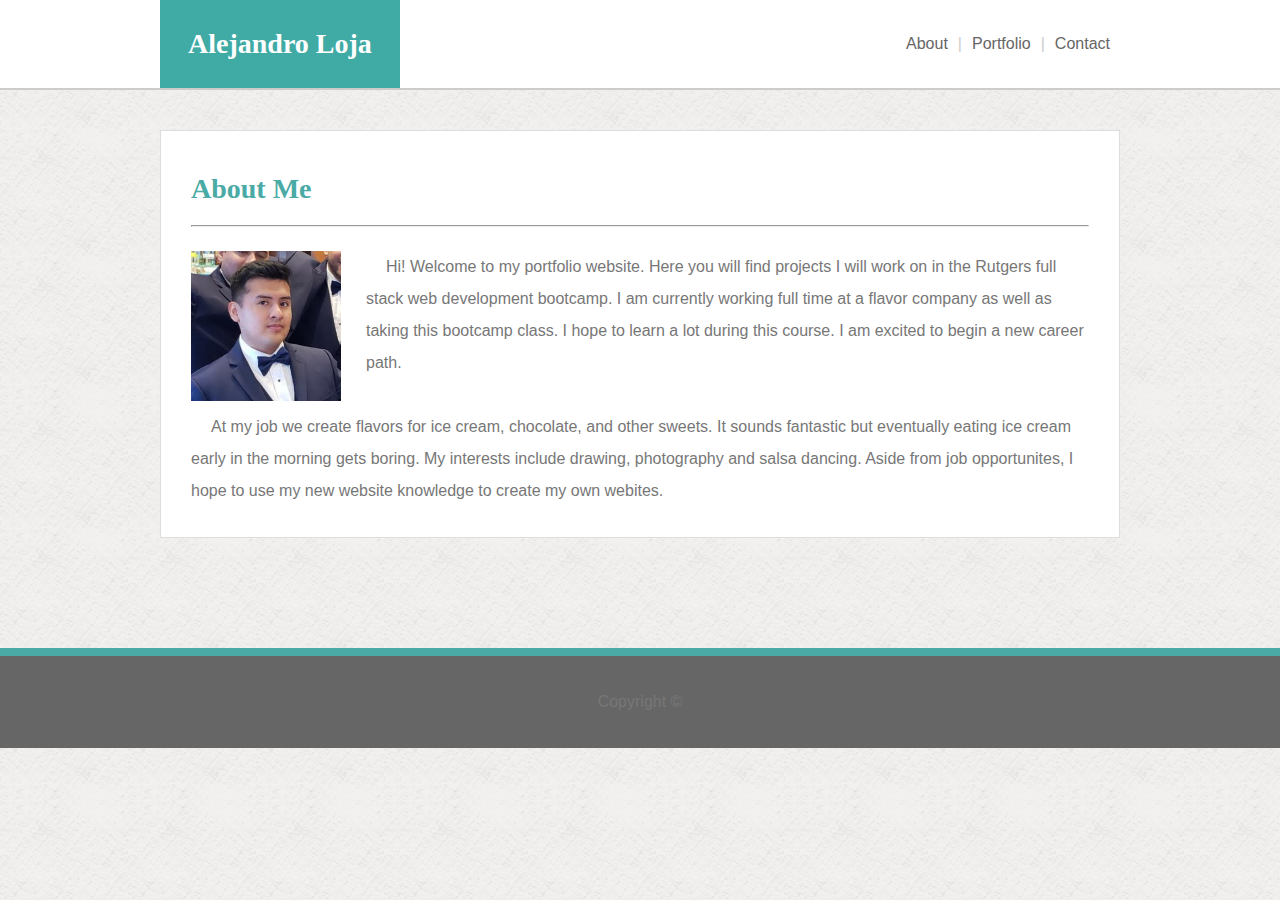
==== index.html @ a1da3063 "double checking" ====
<!DOCTYPE html>
<html lang="en-us">

<head>
    <!--REFRESH EVERY 20Sec <meta http-equiv="refresh" content="20" /> -->

    <link rel="stylesheet" type="text/css" href="assets/css/reset.css">
    <link rel="stylesheet" type="text/css" href="assets/css/style.css">
    <meta charset="UTF-8">

    <title>Portfolio - Alejandro Loja - About Me</title>
</head>

<body>
    <!--Banner-->
    <div class="clearfix banner">
        <div id="inbanner">
            <header class="my-name">Alejandro Loja</header>
            <ul>
                <li><a href="contact.html">Contact</a></li>
                <li class="line">|</li>
                <li><a href="portfolio.html">Portfolio</a></li>
                <li class="line">|</li>
                <li><a href="index.html">About</a></li>
            </ul>
        </div>
    </div>

    <!--Content-->
    <div class="clearfix content">
        <h2>About Me</h2>
        <hr>
        <img class="profile-pic" src="assets/images/profilepic-portfolio.jpg" alt="Alejandro Loja">
        <p>Hi! Welcome to my portfolio website. Here you will find projects I will work on in the Rutgers
            full stack web development bootcamp. I am currently working full time at a flavor company as 
            well as taking this bootcamp class. I hope to learn a lot during this course. I am excited to 
            begin a new career path. </p>
        <br>

        <p>At my job we create flavors for ice cream, chocolate, and other sweets. It sounds fantastic but eventually
            eating ice cream early in the morning gets boring. My interests include drawing, photography and salsa dancing. 
            Aside from job opportunites, I hope to use my new website knowledge to create my own webites.
        </p>



    </div>

    <!--Footer-->
    <footer>
        Copyright &copy;
    </footer>
</body>

</html>
---- assets/css/style.css ----
/** Basic Portfolio **/

body {
    padding: 0;
    margin: 0 auto;
    font-family: 'Arial', 'Helvetica Neue', Helvetica, sans‐serif;
    line-height: 2.0;
    color: #777;
    background-image: url(../images/witewall_3.png);
    font-size: 16px;
    box-sizing: border-box;
}
.clearfix::after {
    content: "";
    clear: both;
    display: table;
}

header, h2 { 
    font-family: 'Georgia', Times, 'Times New Roman', serif;
    font-size: 28px;
    font-weight: bold;
}
h2 {
    color: #4aaaa5;
}
 p{
     text-indent: 20px;
 }
header {
    float: left;
    background-color:rgb(64,170,165); 
    padding: 16px 28px;   
    color: #fff;
}

.banner {
    background-color: rgb(255, 255, 255);
    margin: 0 auto 40px auto;
    border-bottom: 2px solid #ccc;
    text-align: center;

}

#inbanner {
    width: 960px;
    margin: 0 auto;
}
.content{
    box-sizing: border-box;
    width: 960px;
    background-color: rgb(255, 255, 255);
    padding: 30px 30px;
    
    margin: 0 auto 110px auto;
    border: 1px solid rgb(221,221,221);
}
ul {
    list-style: none;
    float: right;
}
hr{
    margin-bottom: 24px;
}
li {
    float: right;
    text-align: center;
    color: #ccc;
}

.line{
    padding: 28px 0px;
}
a {
    color: #666666;
    display: inline-block;
    padding: 28px 10px;
    text-decoration: none;
}

a:hover {
    background-color: #ccc;
    color: #fff;
}

a:active{
    background-color: #ddd;
}

img {
    float: left;
    margin-right: 25px;
}
.profile-pic {
    width: 150px;
    height: 150px;
}

footer {
    background-color: #666666;
    text-align: center;
    border-top: 8px solid #4aaaa5;
    padding: 30px;
}
/** Contact CSS **/

textarea{
    width: 100%;
    height: 200px;
    border: 1px solid #ccc;
}
.infop {
    box-sizing: border-box;
    width: 100%;
    font-size: 12px;
    padding: 8px;
    margin-bottom: 20px;
    color: #666;
    
}
.submitb{
    padding: 10px 30px;
    margin-top: 20px;
    font-size: 16px;
    color: #fff;
    background-color: #4aaaa5;
}

/** Gallery Porfolio CSS **/

.icontainer {
    box-sizing: border-box;
    float: left;
    position: relative;
    text-align: center;
    font-family: 'Georgia', Times, 'Times New Roman', serif;
    color: white;
    width: 275px;
    height: 205px;
    margin: 0 40px 60px 0;
    font-size: 20px;
     
}
 .gallery-img{
     width: 100%;
     height: 100%;
     opacity: 0.7;
 }

.gallery-img-label{ 
    box-sizing: border-box;
    padding: 8px;
    position: absolute;
    bottom: 10px;
    width: 100%;
    height: 28%;
    background-color: #4aaaa5;
}

.gallery-img:hover{
    opacity: 1.0;
}
.gallery-img:active{
    opacity: 0.9;
}

@media screen and (max-width: 980px) {
    #inbanner {
        width: 100%;
    }

    .content{
        width: 690px;
        margin: 0 20px 110px 20px;
    }

    
}@media screen and (max-width: 768px) {

    .content{
        width: 94%;
    }
    
}

@media screen and (max-width: 640px) {
    #inbanner {
        margin: 0 auto;
    }

    .content{
        box-sizing: border-box;
        width: 100%;
        margin-left: 0px;
        margin-right: 0px;

    }

    .my-name{
        box-sizing: border-box;
        width: 100%;
    }

    .center-gallery{
        display: block;
        width: 80%;
        margin: 0 30px;
        text-align: center;
    }
    .icontainer {
        margin-left: auto;
        margin-right: auto;
    }
    /* I had trouble centering the images in the gallery and nav bar */
    
}
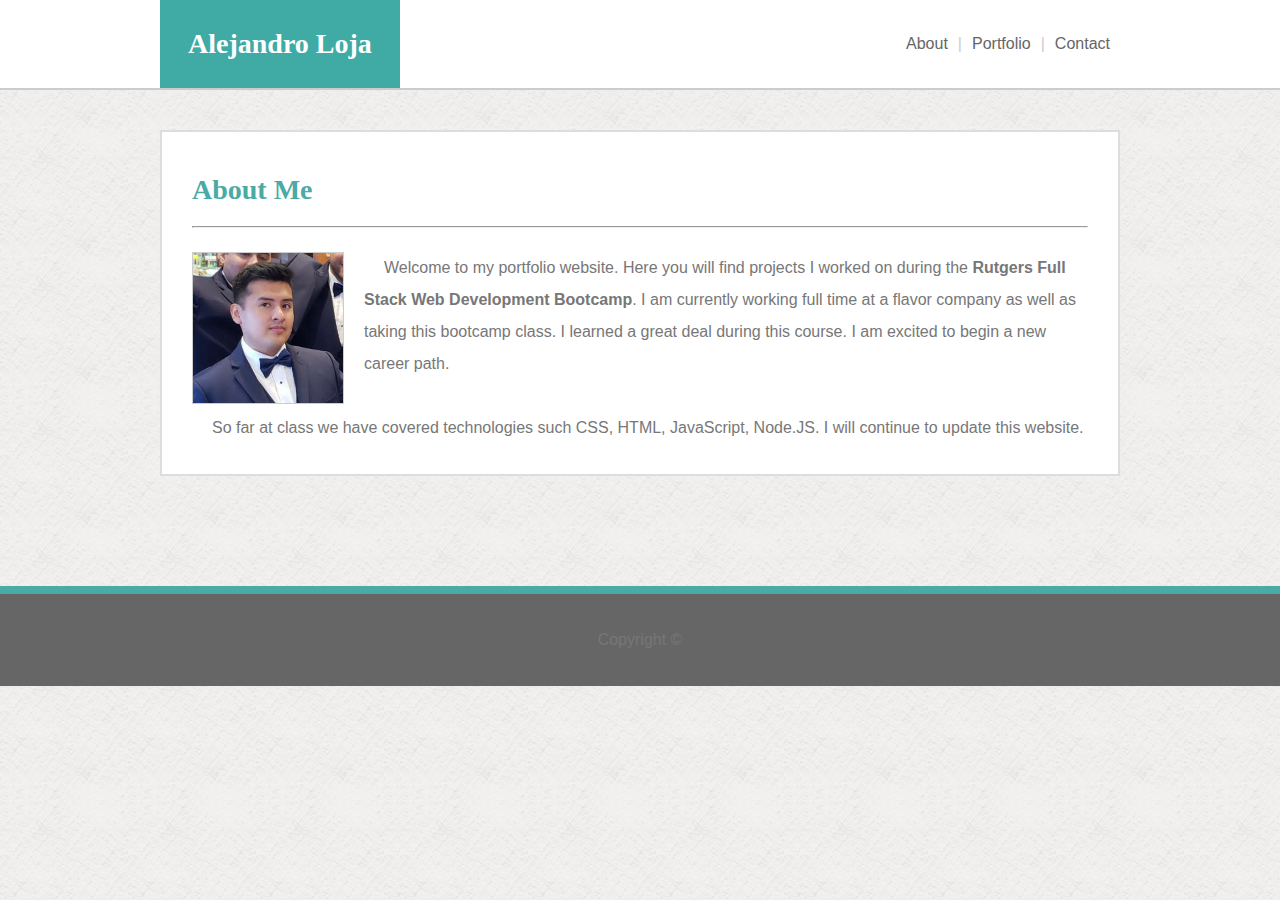
==== commit a325f847: "updated navbar" ====
--- a/index.html
+++ b/index.html
@@ -2,8 +2,7 @@
 <html lang="en-us">
 
 <head>
-    <!--REFRESH EVERY 20Sec <meta http-equiv="refresh" content="20" /> -->
-
+    <meta name="viewport" content="width=device-width, initial-scale=1.0">
     <link rel="stylesheet" type="text/css" href="assets/css/reset.css">
     <link rel="stylesheet" type="text/css" href="assets/css/style.css">
     <meta charset="UTF-8">
@@ -16,12 +15,12 @@
     <div class="clearfix banner">
         <div id="inbanner">
             <header class="my-name">Alejandro Loja</header>
-            <ul>
-                <li><a href="contact.html">Contact</a></li>
+            <ul class="nav-bar">
+                <li><a class="alink" href="contact.html">Contact</a></li>
                 <li class="line">|</li>
-                <li><a href="portfolio.html">Portfolio</a></li>
+                <li><a class="alink" href="portfolio.html">Portfolio</a></li>
                 <li class="line">|</li>
-                <li><a href="index.html">About</a></li>
+                <li><a class="alink" href="index.html">About</a></li>
             </ul>
         </div>
     </div>
@@ -31,15 +30,14 @@
         <h2>About Me</h2>
         <hr>
         <img class="profile-pic" src="assets/images/profilepic-portfolio.jpg" alt="Alejandro Loja">
-        <p>Hi! Welcome to my portfolio website. Here you will find projects I will work on in the Rutgers
-            full stack web development bootcamp. I am currently working full time at a flavor company as 
-            well as taking this bootcamp class. I hope to learn a lot during this course. I am excited to 
+
+        <p>Welcome to my portfolio website. Here you will find projects I worked on during the <strong>Rutgers
+            Full Stack Web Development Bootcamp</strong>. I am currently working full time at a flavor company as 
+            well as taking this bootcamp class. I learned a great deal during this course. I am excited to 
             begin a new career path. </p>
         <br>
-
-        <p>At my job we create flavors for ice cream, chocolate, and other sweets. It sounds fantastic but eventually
-            eating ice cream early in the morning gets boring. My interests include drawing, photography and salsa dancing. 
-            Aside from job opportunites, I hope to use my new website knowledge to create my own webites.
+        <p>So far at class we have covered technologies such CSS, HTML, JavaScript, Node.JS. I will continue to update this
+            website.
         </p>
 
 
--- a/assets/css/style.css
+++ b/assets/css/style.css
@@ -15,6 +15,9 @@
     clear: both;
     display: table;
 }
+strong {
+    font-weight: bold;
+}
 
 header, h2 { 
     font-family: 'Georgia', Times, 'Times New Roman', serif;
@@ -46,18 +49,8 @@
     width: 960px;
     margin: 0 auto;
 }
-.content{
-    box-sizing: border-box;
-    width: 960px;
-    background-color: rgb(255, 255, 255);
-    padding: 30px 30px;
-    
-    margin: 0 auto 110px auto;
-    border: 1px solid rgb(221,221,221);
-}
-ul {
+.nav-bar {
     list-style: none;
-    float: right;
 }
 hr{
     margin-bottom: 24px;
@@ -71,29 +64,40 @@
 .line{
     padding: 28px 0px;
 }
-a {
+.alink {
     color: #666666;
     display: inline-block;
     padding: 28px 10px;
     text-decoration: none;
 }
-
-a:hover {
+.content{
+    box-sizing: border-box;
+    width: 960px;
+    background-color: rgb(255, 255, 255);
+    padding: 30px 30px;
+    margin: 0 auto 110px auto;
+    border: 2px solid rgb(221,221,221);
+
+}
+.image-row{
+    border: 2px solid red;
+    text-align: center;
+}
+
+.alink:hover {
     background-color: #ccc;
     color: #fff;
 }
 
-a:active{
+.alink:active{
     background-color: #ddd;
 }
-
-img {
+.profile-pic {
     float: left;
-    margin-right: 25px;
-}
-.profile-pic {
     width: 150px;
     height: 150px;
+    margin: 0 20px 5px 0;
+    border: 1px solid #ccc;
 }
 
 footer {
@@ -126,25 +130,46 @@
     background-color: #4aaaa5;
 }
 
+.contact-me{
+    background-color: #4aaaa5;
+    color: white;
+    padding: 6px 12px;
+    text-align: center;
+    text-decoration: none;
+    display: inline-block;
+    margin: 0 10px 0 10px;
+    margin-bottom: 20px;
+}
+
+.contact{
+    text-align: center;
+}
+
+.contact-me:hover{
+    opacity: 0.8;
+}
+.contact-me:active{
+    opacity: 1.0;
+}
+
 /** Gallery Porfolio CSS **/
 
 .icontainer {
     box-sizing: border-box;
-    float: left;
     position: relative;
-    text-align: center;
+    display: inline-block;
     font-family: 'Georgia', Times, 'Times New Roman', serif;
     color: white;
     width: 275px;
     height: 205px;
-    margin: 0 40px 60px 0;
+    margin: 0 8px 20px 8px;
     font-size: 20px;
-     
+    opacity: 0.8;
+    border: 2px solid #ccc;
 }
  .gallery-img{
      width: 100%;
      height: 100%;
-     opacity: 0.7;
  }
 
 .gallery-img-label{ 
@@ -156,11 +181,16 @@
     height: 28%;
     background-color: #4aaaa5;
 }
-
-.gallery-img:hover{
+ .center-gallery{
+    display: block;
+    margin: 0 auto;
+    text-align: center;
+}
+
+.icontainer:hover{
     opacity: 1.0;
 }
-.gallery-img:active{
+.icontainer:active{
     opacity: 0.9;
 }
 
@@ -171,11 +201,12 @@
 
     .content{
         width: 690px;
-        margin: 0 20px 110px 20px;
-    }
-
-    
-}@media screen and (max-width: 768px) {
+        margin-left: auto;
+        margin-right: auto;
+    }
+
+}
+@media screen and (max-width: 768px) {
 
     .content{
         width: 94%;
@@ -184,6 +215,7 @@
 }
 
 @media screen and (max-width: 640px) {
+    
     #inbanner {
         margin: 0 auto;
     }
@@ -200,17 +232,9 @@
         box-sizing: border-box;
         width: 100%;
     }
-
-    .center-gallery{
-        display: block;
-        width: 80%;
-        margin: 0 30px;
-        text-align: center;
-    }
-    .icontainer {
-        margin-left: auto;
-        margin-right: auto;
-    }
-    /* I had trouble centering the images in the gallery and nav bar */
+    .nav-bar{
+        display: inline-block;
+        padding: 0px;
+    }
     
 }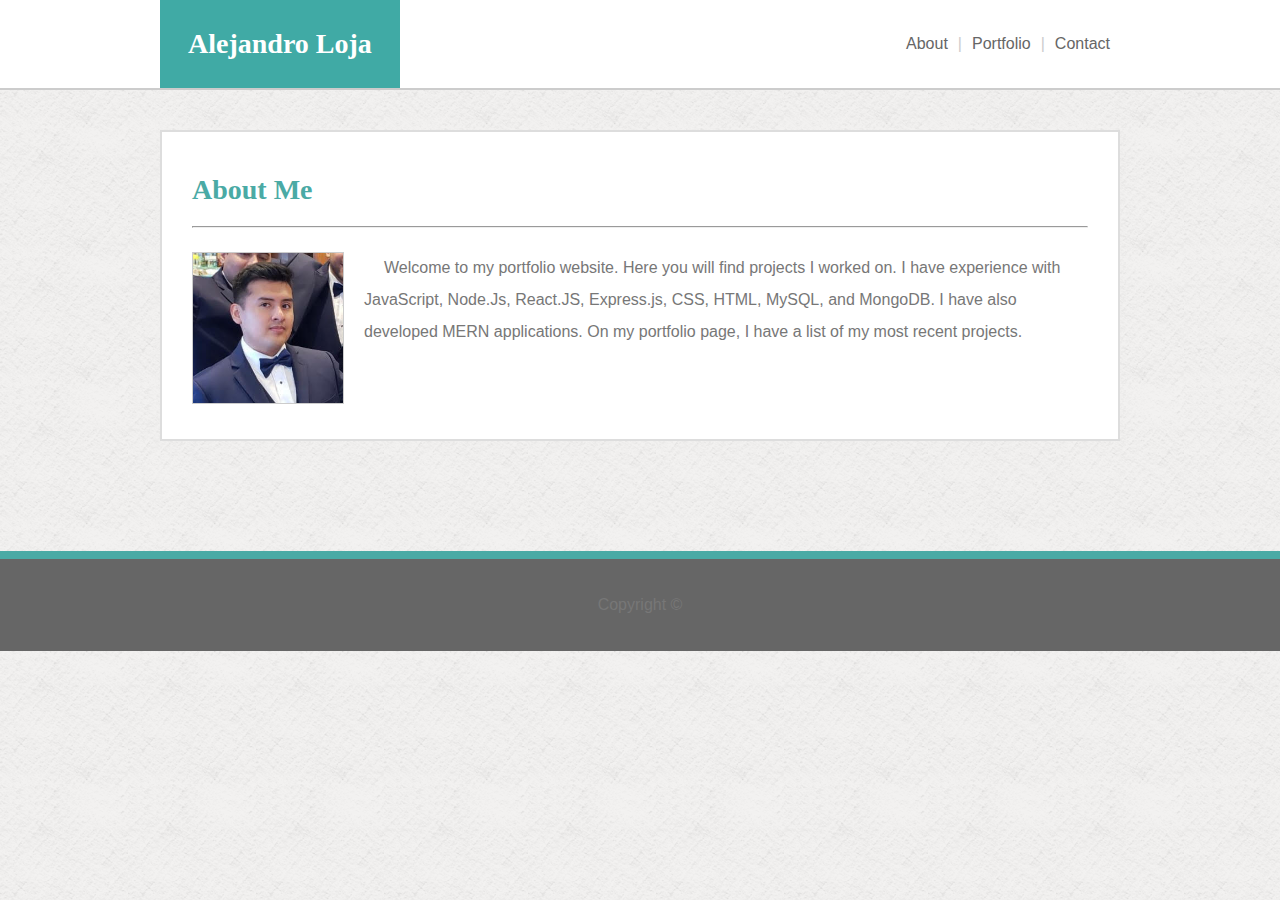
==== commit df073af4: "changed about me part" ====
--- a/index.html
+++ b/index.html
@@ -31,14 +31,9 @@
         <hr>
         <img class="profile-pic" src="assets/images/profilepic-portfolio.jpg" alt="Alejandro Loja">
 
-        <p>Welcome to my portfolio website. Here you will find projects I worked on during the <strong>Rutgers
-            Full Stack Web Development Bootcamp</strong>. I am currently working full time at a flavor company as 
-            well as taking this bootcamp class. I learned a great deal during this course. I am excited to 
-            begin a new career path. </p>
-        <br>
-        <p>So far at class we have covered technologies such CSS, HTML, JavaScript, Node.JS. I will continue to update this
-            website.
-        </p>
+        <p>Welcome to my portfolio website. Here you will find projects I worked on.
+            I have experience with JavaScript, Node.Js, React.JS, Express.js, CSS, HTML, MySQL, and MongoDB. I have also developed MERN applications.
+            On my portfolio page, I have a list of my most recent projects.   </p>
 
 
 
